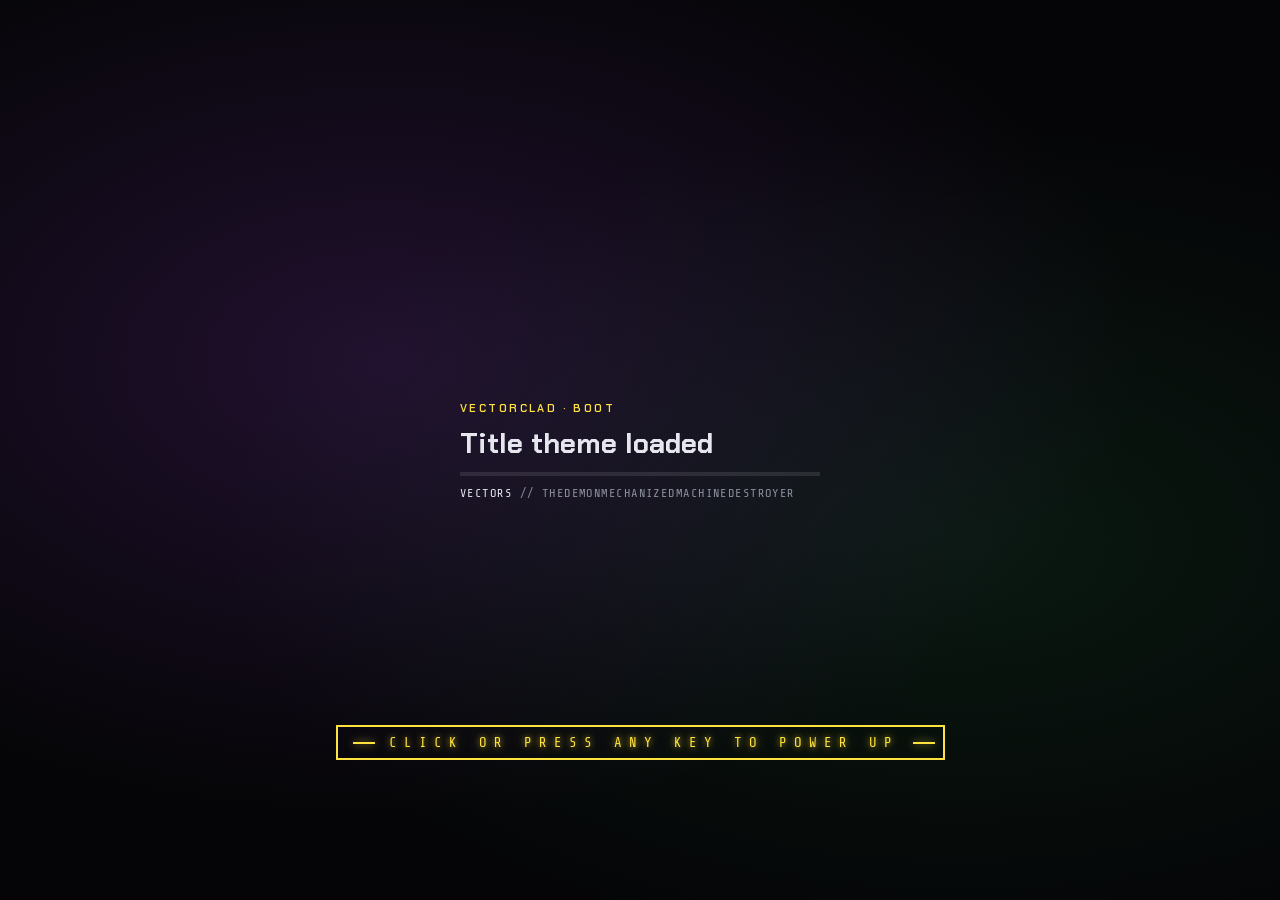
==== index.html @ 8a0bfacd "Slower, lower insertion that threads the streets between the towers The Kestrel H now starts ~250 m " ====
<!doctype html>
<html lang="en">
<head>
<meta charset="utf-8">
<meta name="viewport" content="width=device-width, initial-scale=1, maximum-scale=1, user-scalable=no, viewport-fit=cover">
<title>VECTORCLAD</title>
<meta name="claude:viewport-fit-sides" content="cover">
<meta name="description" content="VECTORCLAD tech demo: pilot a 40-foot mech through the towers of Port Meridian against swarms of wall-climbing spider-frames and street-hunting scorpion-frames, with beams, cannons and missile salvos. Built with three.js.">
<meta name="theme-color" content="#0d0f12">
<link rel="preconnect" href="https://fonts.googleapis.com">
<link rel="preconnect" href="https://fonts.gstatic.com" crossorigin>
<link rel="stylesheet" href="https://fonts.googleapis.com/css2?family=Chakra+Petch:wght@500;600;700&family=Noto+Sans+JP:wght@700&family=Share+Tech+Mono&display=swap">
<link rel="stylesheet" href="style.css">
<!-- Lets the title logo's three.js add-ons (bloom etc.) share the same three.js as js/three.js. Keep the versions in sync. -->
<script type="importmap">
{ "imports": {
  "three": "https://cdn.jsdelivr.net/npm/three@0.170.0/build/three.module.min.js",
  "three/addons/": "https://cdn.jsdelivr.net/npm/three@0.170.0/examples/jsm/"
} }
</script>
</head>
<body>
<canvas id="c"></canvas>

<section id="boot" aria-label="Loading">
  <div class="load-box">
    <div class="eyebrow">VECTORCLAD · BOOT</div>
    <div id="boot-title" class="load-title">Loading title theme</div>
    <div class="bar"><i id="boot-bar"></i></div>
    <div class="boot-song mono">Vectors <span>// THEDEMONMECHANIZEDMACHINEDESTROYER</span></div>
  </div>
  <button id="boot-start" type="button" hidden>
    <span class="title-prompt"><i aria-hidden="true"></i><span id="boot-prompt">Tap to power up</span><i aria-hidden="true"></i></span>
  </button>
</section>

<section id="title" aria-label="Title screen">
  <canvas id="title-canvas" aria-hidden="true"></canvas>
  <h1 class="title-word">VECTOR<span>CLAD</span></h1>
  <button id="title-start" type="button">
    <span class="title-prompt"><i aria-hidden="true"></i><span id="title-prompt">Tap to start</span><i aria-hidden="true"></i></span>
  </button>
  <p class="title-tag mono">
    <span class="title-bracket" aria-hidden="true"></span>
    <span>Field trial // Tech demo</span>
    <span class="title-dashes" aria-hidden="true"><i></i><i></i><i></i><i></i><i></i><i></i></span>
    <span class="title-kana" lang="ja">ベクタークラッド</span>
  </p>
</section>

<div id="rotate" role="alert" aria-labelledby="rotate-title">
  <div class="rotate-phone" aria-hidden="true"><i></i></div>
  <p id="rotate-title" class="rotate-title">Rotate your phone</p>
  <p class="rotate-sub mono">VECTORCLAD plays in landscape</p>
</div>

<div id="loading">
  <div class="load-box">
    <div class="eyebrow">VECTORCLAD · FIELD TRIAL</div>
    <div class="load-title">Booting FS-07A</div>
    <div class="bar"><i id="load-bar"></i></div>
    <div id="load-msg" class="mono">Loading armor textures…</div>
  </div>
</div>

<div id="dmg-vignette"></div>
<div id="hud" hidden>
  <div class="hud-top">
    <div class="unit">
      <span id="unit-code" class="unit-code">FS-07A</span>
      <span id="unit-name" class="unit-name">VANGUARD</span>
    </div>
    <div class="tally">
      <div class="score"><span class="label">KILLS</span><b id="score" class="mono">0</b></div>
      <div class="score wave"><span class="label">WAVE</span><b id="wave" class="mono">–</b><small id="hostiles" class="mono"></small></div>
    </div>
    <button id="btn-hangar" class="chip-btn" type="button">Hangar <kbd>Tab</kbd></button>
  </div>

  <div id="boss-bar" hidden><span class="label">BROODMOTHER</span><i><b></b></i></div>

  <div id="reticle">
    <div id="lock-zone"></div>
    <div class="cross"><i></i><i></i><i></i><i></i></div>
    <div id="hitmark"></div>
  </div>
  <div id="locks"></div>
  <div id="dmg-dirs"></div>
  <div id="hardlock" hidden><i class="hp"><b></b></i><span class="mono"></span></div>
  <div id="lock-arrow" hidden></div>

  <div class="hud-left">
    <div class="gauge armor">
      <div class="gauge-head"><span class="label">ARMOR</span><span id="ap-txt" class="mono">1000</span></div>
      <div class="gauge-bar"><i id="ap-bar"></i></div>
    </div>
    <div class="gauge boost">
      <div class="gauge-head"><span class="label">BOOST</span><span id="boost-txt" class="mono">100</span></div>
      <div class="gauge-bar"><i id="boost-bar"></i></div>
      <div id="overheat">OVERHEAT</div>
    </div>
    <div class="readouts mono">
      <div><span class="label">SPD</span><b id="spd">0</b><small>km/h</small></div>
      <div><span class="label">ALT</span><b id="alt">0</b><small>m</small></div>
      <div><span class="label">LOCK</span><b id="lockct">0</b><small id="mslct">/0 MSL</small></div>
    </div>
  </div>

  <div class="hud-right" id="weapons"></div>
  <div id="toast"></div>
  <div id="help-hint" class="mono">WASD move · Mouse aim · LMB/RMB fire · T lock on · F cannon · Q missile · E salvo · Space jump · Shift dash</div>
</div>

<div id="touch" hidden>
  <div id="move-zone"></div>
  <div id="look-zone"></div>
  <div id="stick"><div id="stick-knob"></div></div>
  <div class="tbtns">
    <button id="t-fire" class="tb big" type="button">FIRE<small>R hand</small></button>
    <button id="t-fireL" class="tb" type="button">L<small>hand</small></button>
    <button id="t-cannon" class="tb" type="button">CNN<small>shldr</small></button>
    <button id="t-msl" class="tb" type="button">MSL<small>single</small></button>
    <button id="t-salvo" class="tb alert" type="button">SALVO<small>all pods</small></button>
    <button id="t-jump" class="tb" type="button">JUMP<small>hold</small></button>
    <button id="t-dash" class="tb" type="button">DASH<small>hold</small></button>
    <button id="t-lock" class="tb lockbtn" type="button">LOCK<small>target</small></button>
  </div>
  <button id="t-menu" class="chip-btn t-menu" type="button">Hangar</button>
  <button id="t-reload" class="chip-btn t-reload" type="button">Reload</button>
</div>

<section id="intro" hidden>
  <div class="intro-card">
    <div class="stripe"></div>
    <div class="eyebrow">PORT MERIDIAN · FIELD TRIAL</div>
    <h1>VECTOR<span>CLAD</span></h1>
    <p class="lede">Pick a 40-foot frame, the FS-07A Vanguard or the HV-02 Obsidian heavy, and ride a Kestrel H lifter in from the harbor to a Financial District overrun by spider-frames: six-legged machines that crawl the towers, leap from roof to roof and come at you with plasma, lasers, webs, mortars and suicide pounces. Scorpion-frames dig up out of the streets to claw and sting, but none can climb more than 100 feet up a wall. Heavier frames bridge the gaps between roofs, and every tenth wave a black millipede hundreds of feet long drapes itself over the city blocks. Kestrels set Bastion tanks down in the streets to hunt them with you. There are always more.</p>
    <div class="controls">
      <div class="ctl-group">
        <h3>Move</h3>
        <p><kbd>W</kbd><kbd>A</kbd><kbd>S</kbd><kbd>D</kbd> walk</p>
        <p><kbd>Shift</kbd> boost dash</p>
        <p><kbd>Space</kbd> jump, hold to jet</p>
        <p><kbd>Mouse</kbd> aim · <kbd>Wheel</kbd> zoom</p>
      </div>
      <div class="ctl-group">
        <h3>Fire</h3>
        <p><kbd>LMB</kbd> right-hand weapon</p>
        <p><kbd>T</kbd> lock on / switch target</p>
        <p><kbd>RMB</kbd> left hand / raise shield</p>
        <p><kbd>F</kbd> shoulder cannons</p>
        <p><kbd>Q</kbd> single missile · <kbd>E</kbd> full salvo</p>
        <p><kbd>R</kbd> reload · <kbd>Tab</kbd> hangar</p>
      </div>
    </div>
    <p class="touch-note">On a touchscreen: left thumb moves, drag the right side to aim, and use the buttons to lock on, fire, jump and dash.</p>
    <div class="intro-actions">
      <button id="btn-launch" class="btn primary" type="button">Launch</button>
      <button id="btn-quick" class="btn" type="button">Quick deploy</button>
    </div>
  </div>
</section>

<section id="frames" hidden aria-labelledby="frames-title">
  <div class="frames-card">
    <div class="stripe"></div>
    <div class="eyebrow">HANGAR 2 · FRAME SELECT</div>
    <h2 id="frames-title">Choose your frame</h2>
    <div id="frame-list" class="frame-list"></div>
    <div class="intro-actions">
      <button id="btn-frame-next" class="btn primary" type="button">Loadout</button>
      <button id="btn-frame-back" class="btn" type="button">Back</button>
    </div>
  </div>
</section>

<div id="drop" hidden aria-live="polite">
  <div class="lb top"></div>
  <div class="lb bottom"></div>
  <div class="drop-cap">
    <div class="eyebrow">KESTREL H-07 · HEAVY LIFT</div>
    <div class="drop-title">Insertion · Port Meridian</div>
    <div class="drop-eta mono">RELEASE IN <b id="drop-eta">23.5</b></div>
  </div>
</div>

<section id="gameover" hidden>
  <div class="over-card">
    <div class="stripe"></div>
    <div class="eyebrow">SIGNAL LOST</div>
    <h2>Frame destroyed</h2>
    <div class="over-stats mono">
      <div><span class="label">WAVE</span><b id="over-wave">1</b></div>
      <div><span class="label">KILLS</span><b id="over-kills">0</b></div>
      <div><span class="label">TIME</span><b id="over-time">0:00</b></div>
    </div>
    <div class="intro-actions">
      <button id="btn-redeploy" class="btn primary" type="button">Redeploy</button>
      <button id="btn-over-hangar" class="btn" type="button">Hangar</button>
    </div>
  </div>
</section>

<aside id="hangar" hidden>
  <header class="hangar-head">
    <div class="stripe"></div>
    <div class="hh-row">
      <div>
        <div id="hangar-eyebrow" class="eyebrow">HANGAR 2 · BAY 07</div>
        <h2>Loadout</h2>
      </div>
      <div class="hh-actions">
        <button id="btn-hangar-back" class="btn" type="button" hidden>Frames</button>
        <button id="btn-close-hangar" class="btn primary" type="button">Launch</button>
      </div>
    </div>
  </header>
  <div class="hangar-body" id="hangar-body"></div>
</aside>

<!-- boot.js loads the title theme first, then js/title/title.js and js/main.js. -->
<script type="module" src="js/boot.js"></script>
</body>
</html>
---- style.css ----
/* Layout: full-bleed canvas with a HUD overlay; hangar is a side panel (bottom sheet on phones). */
:root {
  --ink: #0d0f12;
  --panel: rgba(13, 15, 18, 0.86);
  --panel-solid: #15181d;
  --line: rgba(236, 232, 223, 0.16);
  --fg: #ece8df;
  --dim: #9d998f;
  --signal: #f2b632;
  --alert: #e0392f;
  --hud: #7dffb6;
  --hud-dim: rgba(125, 255, 182, 0.45);
  --font-display: "Chakra Petch", "Bahnschrift", "Segoe UI", system-ui, sans-serif;
  --font-mono: "Share Tech Mono", ui-monospace, "SFMono-Regular", Menlo, monospace;
  color-scheme: dark;
}

* { box-sizing: border-box; }
[hidden] { display: none !important; }
html, body {
  margin: 0;
  height: 100%;
  overflow: hidden;
  background: var(--ink);
  color: var(--fg);
  font-family: var(--font-display);
  -webkit-user-select: none;
  user-select: none;
  -webkit-touch-callout: none;
  touch-action: none;
}
#c { position: fixed; inset: 0; width: 100%; height: 100%; display: block; outline: none; }
.mono { font-family: var(--font-mono); font-variant-numeric: tabular-nums; }
.label { font-size: 11px; letter-spacing: 0.14em; color: var(--dim); }
.eyebrow { font-size: 11px; letter-spacing: 0.22em; color: var(--signal); font-weight: 600; }
kbd {
  display: inline-block;
  min-width: 1.7em;
  padding: 1px 6px;
  margin-right: 3px;
  border: 1px solid var(--line);
  border-bottom-width: 2px;
  border-radius: 3px;
  font-family: var(--font-mono);
  font-size: 12px;
  color: var(--fg);
  background: rgba(255, 255, 255, 0.05);
  text-align: center;
}
button { font-family: inherit; cursor: pointer; }
button:focus-visible { outline: 2px solid var(--signal); outline-offset: 2px; }

.stripe {
  height: 8px;
  background: repeating-linear-gradient(135deg, var(--signal) 0 12px, #1b1c1f 12px 24px);
}

.btn {
  border: 1px solid var(--line);
  background: rgba(255, 255, 255, 0.06);
  color: var(--fg);
  padding: 10px 18px;
  font-size: 15px;
  font-weight: 600;
  letter-spacing: 0.06em;
  text-transform: uppercase;
  clip-path: polygon(10px 0, 100% 0, 100% calc(100% - 10px), calc(100% - 10px) 100%, 0 100%, 0 10px);
}
.btn:hover { background: rgba(255, 255, 255, 0.12); }
.btn.primary { background: var(--signal); color: #16130b; border-color: var(--signal); }
.btn.primary:hover { background: #ffc94d; }
.chip-btn {
  border: 1px solid var(--line);
  background: var(--panel);
  color: var(--fg);
  padding: 6px 10px;
  font-size: 12px;
  letter-spacing: 0.12em;
  text-transform: uppercase;
  display: inline-flex;
  gap: 8px;
  align-items: center;
}
.chip-btn kbd { font-size: 10px; }

/* ---------- loading ---------- */
#loading {
  position: fixed; inset: 0;
  display: grid; place-items: center;
  background: radial-gradient(ellipse at 50% 40%, #1b1f26, var(--ink));
  z-index: 50;
}
.load-box { width: min(360px, 80vw); display: grid; gap: 10px; }
.load-title { font-size: 28px; font-weight: 700; }
.bar { height: 4px; background: rgba(255, 255, 255, 0.1); }
.bar i { display: block; height: 100%; width: 0; background: var(--signal); transition: width 0.2s; }
#load-msg { font-size: 12px; color: var(--dim); }

/* ---------- HUD ---------- */
#hud { position: fixed; inset: 0; pointer-events: none; z-index: 10; }
.hud-top {
  position: absolute;
  top: max(12px, env(safe-area-inset-top, 0px));
  left: max(16px, env(safe-area-inset-left, 0px));
  right: max(16px, env(safe-area-inset-right, 0px));
  display: flex; align-items: center; justify-content: space-between; gap: 12px;
}
.unit { display: flex; align-items: baseline; gap: 8px; text-shadow: 0 1px 2px rgba(0, 0, 0, 0.6); }
.unit-code { font-weight: 700; font-size: 18px; color: var(--hud); letter-spacing: 0.06em; }
.unit-name { font-size: 13px; letter-spacing: 0.3em; color: var(--fg); }
.score { display: flex; align-items: baseline; gap: 10px; background: var(--panel); padding: 5px 12px; border-left: 3px solid var(--signal); }
.score b { font-size: 20px; color: var(--fg); }
.tally { display: flex; gap: 6px; }
.score.wave { border-left-color: var(--alert); }
.score small { font-size: 12px; color: var(--alert); letter-spacing: 0.06em; }
#btn-hangar { pointer-events: auto; }

#boss-bar {
  position: absolute; left: 50%; top: max(60px, calc(env(safe-area-inset-top, 0px) + 52px)); transform: translateX(-50%);
  width: min(420px, 70vw); display: grid; gap: 4px; justify-items: center;
}
#boss-bar .label { color: #ff4aa0; letter-spacing: 0.3em; text-shadow: 0 1px 3px rgba(0, 0, 0, 0.8); }
#boss-bar i { display: block; width: 100%; height: 6px; background: rgba(0, 0, 0, 0.55); border: 1px solid rgba(255, 74, 160, 0.5); }
#boss-bar b { display: block; height: 100%; width: 100%; background: #ff2a8a; transition: width 0.15s; }

#reticle { position: absolute; left: 50%; top: 50%; transform: translate(-50%, -50%); }
/* Diameter 2 x LockOn.radius (0.36 of half the screen height) in js/weapons.js */
#lock-zone {
  position: absolute; left: 50%; top: 50%;
  width: 36vh; height: 36vh;
  transform: translate(-50%, -50%);
  border-radius: 50%;
  border: 1px dashed var(--hud-dim);
  opacity: 0.35;
  transition: opacity 0.2s;
}
#lock-zone.active { opacity: 0.8; }
.cross { position: absolute; left: 0; top: 0; }
.cross i { position: absolute; background: var(--hud); box-shadow: 0 0 4px rgba(0, 0, 0, 0.6); }
.cross i:nth-child(1) { width: 12px; height: 2px; left: -20px; top: -1px; }
.cross i:nth-child(2) { width: 12px; height: 2px; left: 8px; top: -1px; }
.cross i:nth-child(3) { width: 2px; height: 10px; left: -1px; top: 8px; }
.cross i:nth-child(4) { width: 4px; height: 4px; left: -2px; top: -2px; border-radius: 50%; }
#hitmark {
  position: absolute; left: -14px; top: -14px; width: 28px; height: 28px;
  border: 2px solid #fff; transform: rotate(45deg) scale(0.6); opacity: 0;
  transition: opacity 0.15s, transform 0.15s;
}
#hitmark.on { opacity: 1; transform: rotate(45deg) scale(1); transition: none; }
#hitmark.kill { border-color: var(--alert); }

#locks { position: absolute; inset: 0; }
#hardlock {
  position: absolute; width: 64px; height: 64px; margin: -32px 0 0 -32px;
  border: 2px solid var(--hud);
  clip-path: polygon(0 0, 30% 0, 30% 3px, 70% 3px, 70% 0, 100% 0, 100% 100%, 70% 100%, 70% calc(100% - 3px), 30% calc(100% - 3px), 30% 100%, 0 100%);
  box-shadow: 0 0 8px rgba(125, 255, 182, 0.5);
}
#hardlock span {
  position: absolute; left: 0; top: 70px; white-space: nowrap;
  font-size: 11px; color: var(--hud); text-shadow: 0 1px 2px rgba(0, 0, 0, 0.8);
}
#hardlock .hp { position: absolute; left: 0; right: 0; top: -9px; height: 3px; background: rgba(0, 0, 0, 0.5); }
#hardlock .hp b { display: block; height: 100%; width: 100%; background: var(--hud); }
#lock-arrow {
  position: absolute; width: 0; height: 0;
  border-top: 12px solid transparent; border-bottom: 12px solid transparent; border-left: 22px solid var(--hud);
  filter: drop-shadow(0 0 4px rgba(0, 0, 0, 0.7));
}
.lock {
  position: absolute; width: 34px; height: 34px; margin: -17px 0 0 -17px;
  border: 2px solid var(--alert);
  transform: rotate(45deg);
  box-shadow: 0 0 6px rgba(224, 57, 47, 0.6);
}
.lock.new { animation: lockin 0.18s ease-out; }
.lock b {
  position: absolute; left: 36px; top: -14px; transform: rotate(-45deg);
  font: 11px var(--font-mono); color: var(--alert); white-space: nowrap;
}
@keyframes lockin { from { transform: rotate(45deg) scale(2.4); opacity: 0; } to { transform: rotate(45deg) scale(1); opacity: 1; } }

.hud-left {
  position: absolute;
  left: max(16px, env(safe-area-inset-left, 0px));
  bottom: max(16px, env(safe-area-inset-bottom, 0px));
  width: 230px;
  display: grid; gap: 10px;
}
.gauge { background: var(--panel); padding: 8px 10px; border-left: 3px solid var(--hud); }
.gauge-head { display: flex; justify-content: space-between; align-items: baseline; }
.gauge-bar { margin-top: 5px; height: 8px; background: rgba(255, 255, 255, 0.08); }
.gauge-bar i { display: block; height: 100%; width: 100%; background: var(--hud); }
.gauge.hot { border-left-color: var(--alert); }
.gauge.hot .gauge-bar i { background: var(--alert); }
#overheat { display: none; margin-top: 4px; font-size: 12px; letter-spacing: 0.2em; color: var(--alert); font-weight: 700; animation: blink 0.5s steps(2) infinite; }
.gauge.hot #overheat { display: block; }
.gauge.armor { border-left-color: var(--fg); }
.gauge.armor .gauge-bar i { background: var(--fg); transition: width 0.15s; }
.gauge.armor.low { border-left-color: var(--alert); }
.gauge.armor.low .gauge-bar i { background: var(--alert); }
.gauge.armor.low #ap-txt { color: var(--alert); animation: blink 0.6s steps(2) infinite; }
.gauge.armor.struck { background: rgba(224, 57, 47, 0.35); }

/* Damage: red edges, and arcs around the reticle pointing at the shooter */
#dmg-vignette {
  position: fixed; inset: 0; pointer-events: none; z-index: 9; opacity: 0;
  background: radial-gradient(ellipse at center, rgba(224, 57, 47, 0) 50%, rgba(224, 57, 47, 0.38) 82%, rgba(150, 10, 10, 0.75) 100%);
}
#dmg-dirs { position: absolute; left: 50%; top: 50%; }
.dmg-dir { position: absolute; left: 0; top: 0; width: 0; height: 0; }
.dmg-dir i {
  position: absolute; left: -150px; top: -150px; width: 300px; height: 300px; border-radius: 50%;
  border: 7px solid transparent; border-top-color: rgba(255, 60, 48, 0.95);
  filter: drop-shadow(0 0 6px rgba(255, 40, 30, 0.9));
}
.dmg-dir.blocked i { border-top-color: rgba(125, 255, 182, 0.9); filter: drop-shadow(0 0 6px rgba(125, 255, 182, 0.7)); }
@keyframes blink { 50% { opacity: 0.2; } }
.readouts { display: grid; grid-template-columns: repeat(3, 1fr); gap: 6px; }
.readouts > div { background: var(--panel); padding: 6px 8px; display: grid; }
.readouts b { font-size: 18px; color: var(--fg); font-weight: 400; }
.readouts small { font-size: 10px; color: var(--dim); }

.hud-right {
  position: absolute;
  right: max(16px, env(safe-area-inset-right, 0px));
  bottom: max(16px, env(safe-area-inset-bottom, 0px));
  width: 250px;
  display: grid; gap: 4px;
}
.wrow {
  background: var(--panel);
  padding: 5px 10px 6px;
  display: grid;
  grid-template-columns: 34px 1fr auto;
  gap: 2px 8px;
  align-items: baseline;
  border-left: 3px solid var(--line);
}
.wrow .slot { font: 11px var(--font-mono); color: var(--dim); }
.wrow .wname { font-size: 13px; font-weight: 600; letter-spacing: 0.06em; white-space: nowrap; overflow: hidden; text-overflow: ellipsis; }
.wrow .ammo { font: 15px var(--font-mono); color: var(--fg); }
.wrow .meter { grid-column: 2 / 4; height: 3px; background: rgba(255, 255, 255, 0.08); }
.wrow .meter i { display: block; height: 100%; background: var(--fg); }
.wrow.reloading { border-left-color: var(--signal); }
.wrow.reloading .meter i { background: var(--signal); }
.wrow.empty-slot { opacity: 0.4; }
.wrow.missile .meter i { background: var(--alert); }

#toast {
  /* Never higher than 12px under the boss bar, which matters on short landscape phones */
  position: absolute; left: 50%; top: max(22%, calc(env(safe-area-inset-top, 0px) + 96px)); transform: translateX(-50%);
  width: max-content; max-width: calc(100vw - 32px); text-align: center; padding-left: 0.3em;
  font-size: 22px; font-weight: 700; letter-spacing: 0.3em; color: var(--signal);
  text-shadow: 0 2px 6px rgba(0, 0, 0, 0.7);
  opacity: 0; transition: opacity 0.3s;
}
#toast.on { opacity: 1; transition: none; }
#help-hint {
  position: absolute; left: 50%; bottom: max(16px, env(safe-area-inset-bottom, 0px)); transform: translateX(-50%);
  font-size: 11px; color: var(--dim); background: var(--panel); padding: 4px 10px; white-space: nowrap;
  transition: opacity 1s;
}

/* ---------- game over ---------- */
#gameover {
  position: fixed; inset: 0; z-index: 30;
  display: grid; place-items: center;
  padding-inline: max(16px, env(safe-area-inset-left, 0px)) max(16px, env(safe-area-inset-right, 0px));
  background: radial-gradient(ellipse at center, rgba(70, 8, 6, 0.35), rgba(13, 15, 18, 0.88));
}
.over-card { width: min(460px, 100%); display: grid; gap: 14px; background: var(--panel); padding: 20px 22px 22px; }
.over-card .stripe { width: 120px; background: repeating-linear-gradient(135deg, var(--alert) 0 12px, #1b1c1f 12px 24px); }
.over-card .eyebrow { color: var(--alert); }
.over-card h2 { margin: 0; font-size: clamp(30px, 6vw, 44px); letter-spacing: 0.03em; }
.over-stats { display: grid; grid-template-columns: repeat(3, 1fr); gap: 6px; }
.over-stats > div { background: rgba(255, 255, 255, 0.05); padding: 8px 10px; display: grid; gap: 2px; }
.over-stats b { font-size: 26px; font-weight: 400; }

/* ---------- intro ---------- */
#intro {
  position: fixed; inset: 0; z-index: 30;
  display: grid; place-items: center;
  padding-inline: max(16px, env(safe-area-inset-left, 0px)) max(16px, env(safe-area-inset-right, 0px));
  background: linear-gradient(90deg, rgba(13, 15, 18, 0.92) 0%, rgba(13, 15, 18, 0.6) 55%, rgba(13, 15, 18, 0.1) 100%);
  overflow-y: auto;
  /* As a scroller it escapes the page's touch-action: none. iOS ignores user-scalable=no, and a pinch
     here would leave the game zoomed with nothing left that can pinch back out. */
  touch-action: pan-y;
}
.intro-card { width: min(640px, 100%); justify-self: start; margin-left: max(0px, 6vw); display: grid; gap: 16px; padding-block: 24px; }
.intro-card .stripe { width: 120px; }
.intro-card h1 { margin: 0; font-size: clamp(38px, 7vw, 72px); line-height: 0.95; letter-spacing: 0.04em; text-wrap: balance; }
.intro-card h1 span { color: var(--signal); }
.lede { margin: 0; font-size: 16px; line-height: 1.5; color: #d6d2c8; max-width: 52ch; }
.controls { display: grid; grid-template-columns: repeat(2, minmax(0, 1fr)); gap: 16px; }
.ctl-group { background: var(--panel); padding: 12px 14px; border-top: 2px solid var(--hud); }
.ctl-group h3 { margin: 0 0 8px; font-size: 12px; letter-spacing: 0.2em; color: var(--hud); }
.ctl-group p { margin: 6px 0; font-size: 14px; color: #d6d2c8; }
.touch-note { margin: 0; font-size: 13px; color: var(--dim); }
.intro-actions { display: flex; gap: 12px; flex-wrap: wrap; }

/* ---------- frame select: cards on the left, the frame itself in the showroom on the right ---------- */
#frames {
  position: fixed; inset: 0; z-index: 30;
  display: grid; align-items: center;
  padding-inline: max(16px, env(safe-area-inset-left, 0px)) max(16px, env(safe-area-inset-right, 0px));
  background: linear-gradient(90deg, rgba(13, 15, 18, 0.9) 0%, rgba(13, 15, 18, 0.5) 48%, rgba(13, 15, 18, 0) 72%);
  overflow-y: auto;
  touch-action: pan-y;
}
.frames-card { width: min(540px, 100%); margin-left: max(0px, 5vw); display: grid; gap: 14px; padding-block: 20px; }
.frames-card .stripe { width: 120px; }
.frames-card h2 { margin: 0; font-size: clamp(28px, 4.4vw, 44px); letter-spacing: 0.03em; }
.frame-list { display: grid; gap: 10px; }
.frame-card {
  display: grid; gap: 7px; text-align: left; color: var(--fg); font: inherit;
  background: var(--panel); border: 1px solid var(--line); border-left: 3px solid var(--line);
  padding: 12px 14px;
}
.frame-card:hover { background: rgba(30, 33, 38, 0.92); }
.frame-card[aria-pressed="true"] { border-color: rgba(242, 182, 50, 0.55); border-left-color: var(--signal); }
.fc-head { display: flex; align-items: baseline; gap: 10px; }
.fc-code { font-size: 15px; color: var(--hud); }
.frame-card[aria-pressed="true"] .fc-code { color: var(--signal); }
.fc-name { font-size: 22px; font-weight: 700; letter-spacing: 0.08em; text-transform: uppercase; }
.fc-role { font-size: 11px; letter-spacing: 0.2em; color: var(--dim); text-transform: uppercase; }
.fc-stats { display: grid; grid-template-columns: repeat(2, minmax(0, 1fr)); gap: 5px 18px; }
.fc-stat { display: grid; grid-template-columns: 44px 1fr 66px; align-items: center; gap: 8px; }
.fc-stat i { display: block; height: 5px; background: rgba(255, 255, 255, 0.08); }
.fc-stat b { display: block; height: 100%; background: var(--hud); }
.frame-card[aria-pressed="true"] .fc-stat b { background: var(--signal); }
.fc-stat .mono { font-size: 12px; text-align: right; }
.fc-blurb { font-size: 13px; line-height: 1.45; color: #cfcbc1; }

/* ---------- insertion: letterbox and caption while the Kestrel H flies the frame in ---------- */
#drop { position: fixed; inset: 0; z-index: 25; pointer-events: none; }
#drop .lb { position: absolute; left: 0; right: 0; height: 9vh; background: #000; animation: lb-in 0.6s ease-out both; }
#drop .lb.top { top: 0; transform-origin: top; }
#drop .lb.bottom { bottom: 0; transform-origin: bottom; }
.drop-cap {
  position: absolute; left: max(24px, env(safe-area-inset-left, 0px)); bottom: calc(9vh + 18px);
  display: grid; gap: 4px; text-shadow: 0 1px 3px rgba(0, 0, 0, 0.85);
  animation: cap-in 0.8s 0.3s ease-out both;
}
.drop-title { font-size: clamp(22px, 3.4vw, 34px); font-weight: 700; letter-spacing: 0.06em; text-transform: uppercase; }
.drop-eta { font-size: 13px; letter-spacing: 0.16em; color: var(--hud); }
.drop-eta b { font-weight: 400; color: var(--fg); }
@keyframes lb-in { from { transform: scaleY(0); } }
@keyframes cap-in { from { opacity: 0; transform: translateX(-12px); } }

/* ---------- hangar ---------- */
#hangar {
  position: fixed; top: 0; right: 0; bottom: 0; z-index: 40;
  width: min(440px, 100%);
  background: var(--panel-solid);
  border-left: 1px solid var(--line);
  display: flex; flex-direction: column;
  padding-top: env(safe-area-inset-top, 0px);
  padding-right: env(safe-area-inset-right, 0px);
}
.hangar-head { flex: none; }
.hh-row { display: flex; justify-content: space-between; align-items: center; padding: 12px 16px; gap: 12px; border-bottom: 1px solid var(--line); }
.hh-row h2 { margin: 2px 0 0; font-size: 26px; }
.hh-actions { display: flex; gap: 8px; }
.hangar-body {
  flex: 1; overflow-y: auto; overscroll-behavior: contain;
  padding: 12px 16px calc(24px + env(safe-area-inset-bottom, 0px));
  display: grid; gap: 14px; align-content: start;
  touch-action: pan-y;
  -webkit-user-select: none; user-select: none;
}
.hsec { display: grid; gap: 8px; }
.hsec-title { display: flex; justify-content: space-between; align-items: baseline; }
.hsec-title h3 { margin: 0; font-size: 13px; letter-spacing: 0.16em; text-transform: uppercase; }
.hsec-title .hint { font: 11px var(--font-mono); color: var(--dim); }
.chips { display: flex; flex-wrap: wrap; gap: 6px; }
.chip {
  border: 1px solid var(--line);
  background: rgba(255, 255, 255, 0.04);
  color: var(--fg);
  padding: 6px 9px;
  font-size: 12px;
  font-weight: 600;
  letter-spacing: 0.04em;
}
.chip:hover { background: rgba(255, 255, 255, 0.1); }
.chip[aria-pressed="true"] { background: var(--signal); color: #16130b; border-color: var(--signal); }
.swatches { display: flex; flex-wrap: wrap; gap: 6px; }
.swatch {
  width: 28px; height: 28px; padding: 0;
  border: 2px solid transparent;
  outline: 1px solid var(--line);
  position: relative;
}
.swatch i { position: absolute; right: 2px; bottom: 2px; width: 8px; height: 8px; }
.swatch[aria-pressed="true"] { border-color: var(--signal); outline-color: var(--signal); }
.slot-card { background: rgba(255, 255, 255, 0.03); border-left: 3px solid var(--line); padding: 10px 12px; display: grid; gap: 8px; }
.slot-card.filled { border-left-color: var(--hud); }
.slot-desc { font-size: 12px; color: var(--dim); min-height: 1.2em; }
.settings-row { display: flex; justify-content: space-between; align-items: center; gap: 10px; font-size: 14px; }
.settings-row input[type="range"] { width: 160px; accent-color: var(--signal); }
.settings-row .chips { flex-wrap: nowrap; justify-content: flex-end; gap: 4px; }
.settings-row .chip { padding: 5px 8px; }
.toggle { border: 1px solid var(--line); background: rgba(255, 255, 255, 0.04); color: var(--fg); padding: 5px 12px; font-size: 12px; min-width: 62px; }
.toggle[aria-pressed="true"] { background: var(--hud); color: #0c1a12; border-color: var(--hud); }

/* ---------- touch ---------- */
#touch { position: fixed; inset: 0; z-index: 20; }
#move-zone { position: absolute; left: 0; top: 0; bottom: 0; width: 42%; }
#look-zone { position: absolute; right: 0; top: 0; bottom: 0; width: 58%; }
#stick {
  position: absolute; width: 120px; height: 120px; margin: -60px 0 0 -60px;
  border-radius: 50%; border: 2px solid rgba(236, 232, 223, 0.35);
  background: rgba(13, 15, 18, 0.25);
  opacity: 0; pointer-events: none; transition: opacity 0.15s;
}
#stick.on { opacity: 1; }
#stick-knob {
  position: absolute; left: 50%; top: 50%; width: 52px; height: 52px;
  transform: translate(-50%, -50%); border-radius: 50%; background: rgba(236, 232, 223, 0.55);
}
.tbtns {
  position: absolute;
  right: max(14px, env(safe-area-inset-right, 0px));
  bottom: max(14px, env(safe-area-inset-bottom, 0px));
  display: grid;
  grid-template-columns: repeat(3, 64px);
  grid-template-areas: "lock msl salvo" "cnn fl jump" "dash fire fire";
  gap: 8px;
}
.tb {
  width: 64px; height: 64px; border-radius: 50%;
  border: 2px solid rgba(236, 232, 223, 0.4);
  background: rgba(13, 15, 18, 0.55);
  color: var(--fg); font-weight: 700; font-size: 13px; letter-spacing: 0.04em;
  display: grid; place-content: center; line-height: 1.05;
  touch-action: none;
}
.tb small { font-size: 9px; font-weight: 500; color: var(--dim); }
.tb.held { background: rgba(242, 182, 50, 0.85); color: #16130b; }
.tb.held small { color: #16130b; }
.tb.big { grid-area: fire; width: 136px; border-radius: 40px; }
.tb.alert { border-color: rgba(224, 57, 47, 0.8); }
.tb.small { height: 44px; width: 44px; justify-self: center; align-self: center; font-size: 11px; }
#t-lock { grid-area: lock; }
.tb.lockbtn { border-color: rgba(125, 255, 182, 0.7); }
.t-reload { position: absolute; top: max(92px, calc(env(safe-area-inset-top, 0px) + 84px)); right: max(16px, env(safe-area-inset-right, 0px)); }
#t-msl { grid-area: msl; }
#t-salvo { grid-area: salvo; }
#t-cannon { grid-area: cnn; }
#t-fireL { grid-area: fl; }
#t-jump { grid-area: jump; }
#t-dash { grid-area: dash; }
.t-menu { position: absolute; top: max(52px, calc(env(safe-area-inset-top, 0px) + 44px)); right: max(16px, env(safe-area-inset-right, 0px)); }

/* --hud-side: how far the weapon list reaches in from the left edge. Centered HUD text stays inside it. */
body.touch { --hud-side: calc(max(16px, env(safe-area-inset-left, 0px)) + 176px + 12px); }
body.touch #help-hint, body.touch #btn-hangar, body.touch .controls { display: none; }
body.touch #toast { max-width: calc(100vw - 2 * var(--hud-side)); font-size: 16px; letter-spacing: 0.2em; padding-left: 0.2em; }
body.touch #boss-bar { width: min(420px, calc(100vw - 2 * var(--hud-side))); }
body:not(.touch) .touch-note { display: none; }
body.touch .hud-right {
  bottom: auto; right: auto;
  top: max(44px, calc(env(safe-area-inset-top, 0px) + 40px));
  left: max(16px, env(safe-area-inset-left, 0px));
  width: 176px; gap: 2px;
}
body.touch .wrow { padding: 2px 8px 3px; grid-template-columns: 30px 1fr auto; }
body.touch .wrow .wname { font-size: 10px; }
body.touch .wrow .ammo { font-size: 12px; }
body.touch .wrow .slot { font-size: 9px; }
body.touch .wrow .meter { height: 2px; }
body.touch .hud-left { width: 190px; }
body.touch .score { padding: 3px 10px; }

@media (max-width: 720px) {
  .controls { grid-template-columns: 1fr; }
  .intro-card { margin-left: 0; }
  #intro { background: rgba(13, 15, 18, 0.82); }
  .frames-card { margin-left: 0; }
  #frames { background: rgba(13, 15, 18, 0.7); }
  .fc-stats { grid-template-columns: 1fr; }
  .hud-left { width: 180px; }
  .readouts b { font-size: 15px; }
  .unit-name { display: none; }
  .score b { font-size: 16px; }
  .score small { display: none; }
}
/* Bottom-sheet hangar on narrow upright screens; landscape phones keep the side panel. Matches hangarSheet in js/main.js. */
@media (max-width: 720px) and (orientation: portrait) {
  #hangar { top: auto; height: 62%; width: 100%; border-left: 0; border-top: 1px solid var(--line); }
}
@media (max-height: 500px) {
  .tbtns { grid-template-columns: repeat(3, 54px); gap: 6px; }
  .tb { width: 54px; height: 54px; font-size: 11px; }
  .tb.big { width: 114px; }
  .hud-left .readouts { display: none; }
  .intro-card { gap: 10px; padding-block: 16px; }
  .intro-card h1 { font-size: 40px; }
  .lede { font-size: 14px; }
  .hh-row { padding: 8px 16px; }
  .hh-row h2 { font-size: 20px; }
  /* Landscape phones: the two cards side by side, without their blurbs */
  .frames-card { gap: 8px; padding-block: 10px; width: min(620px, 100%); }
  .frames-card h2 { font-size: 24px; }
  .frame-list { grid-template-columns: repeat(2, minmax(0, 1fr)); gap: 8px; }
  .frame-card { padding: 8px 10px; gap: 5px; }
  .fc-name { font-size: 17px; }
  .fc-stats { grid-template-columns: 1fr; gap: 3px; }
  .fc-blurb { display: none; }
  .drop-cap { bottom: calc(9vh + 8px); }
}
@media (prefers-reduced-motion: reduce) {
  #overheat, .lock.new, .gauge.armor.low #ap-txt { animation: none; }
}

/* ---------------------------------------------------------------------------
   Boot screen (loads the title theme), title screen and the rotate-to-landscape overlay.
   Colors are the VECTORCLAD brand neon palette (vectorclad-brand kit, tokens/palette.json).
--------------------------------------------------------------------------- */
#title, #boot {
  --vc-void: #050507;
  --vc-ink: #e6e7ee;
  --vc-dim: #8b8e9d;
  --vc-rule: #3b3d4a;
  --vc-purple: #b44dff;
  --vc-green: #3dff7a;
  --vc-yellow: #ffe23d;
  position: fixed; inset: 0; z-index: 60;
  color: var(--vc-ink);
  background:
    radial-gradient(ellipse at 30% 40%, rgba(180, 77, 255, 0.16), transparent 60%),
    radial-gradient(ellipse at 75% 60%, rgba(61, 255, 122, 0.08), transparent 55%),
    var(--vc-void);
  transition: opacity 0.9s ease, filter 0.9s ease;
}

/* Boot screen: sits over the title until the title theme has downloaded (js/boot.js). */
#boot { z-index: 70; display: grid; place-items: center; transition-duration: 0.4s; }
#boot.is-leaving { opacity: 0; pointer-events: none; }
#boot .eyebrow { color: var(--vc-yellow); }
#boot .bar i { background: var(--vc-purple); box-shadow: 0 0 10px rgba(180, 77, 255, 0.7); }
.boot-song { font-size: 12px; letter-spacing: 0.12em; text-transform: uppercase; color: var(--vc-ink); }
.boot-song span { color: var(--vc-dim); }
#title-canvas {
  position: absolute; inset: 0; width: 100%; height: 100%; display: block;
  opacity: 0; transition: opacity 0.8s ease;
}
#title.is-live #title-canvas { opacity: 1; }

/* Text logo: shows until the 3D logo is running (or for good if WebGL is unavailable). */
.title-word {
  position: absolute; left: 50%; top: 43%; margin: 0;
  transform: translate(-50%, -50%) skewX(-7deg);
  font: 700 clamp(40px, 9vw, 120px) / 1 var(--font-display);
  letter-spacing: 0.06em; white-space: nowrap;
  color: #d9dce6; text-shadow: 0 0 18px rgba(180, 77, 255, 0.55);
  transition: opacity 0.6s ease;
}
.title-word span { color: var(--vc-green); text-shadow: 0 0 18px rgba(61, 255, 122, 0.5); }
#title.is-live .title-word { opacity: 0; }

/* The whole screen is the start button. */
#title-start, #boot-start {
  position: absolute; inset: 0; width: 100%; margin: 0; border: 0; background: transparent; color: inherit;
  display: flex; align-items: flex-end; justify-content: center;
  padding-left: max(16px, env(safe-area-inset-left, 0px));
  padding-right: max(16px, env(safe-area-inset-right, 0px));
  padding-block: 0 calc(clamp(64px, 17vh, 150px) + env(safe-area-inset-bottom, 0px));
  -webkit-tap-highlight-color: transparent;
}
#title-start:focus-visible, #boot-start:focus-visible { outline: none; }
#title-start:focus-visible .title-prompt, #boot-start:focus-visible .title-prompt { outline: 2px solid var(--vc-yellow); outline-offset: 8px; }
.title-prompt {
  display: inline-flex; align-items: center; gap: 14px;
  font: 14px var(--font-mono); letter-spacing: 0.5em; text-transform: uppercase;
  padding-left: 0.5em;
  color: var(--vc-yellow);
  text-shadow: 0 0 6px rgba(255, 226, 61, 0.8), 0 0 18px rgba(255, 226, 61, 0.45);
  animation: title-blink 1.6s steps(1, end) infinite;
}
.title-prompt i { display: block; width: 22px; height: 2px; background: currentColor; box-shadow: 0 0 8px rgba(255, 226, 61, 0.7); }
@keyframes title-blink { 0%, 60% { opacity: 1; } 61%, 100% { opacity: 0.2; } }

#title.is-leaving { opacity: 0; filter: brightness(1.8) blur(2px); pointer-events: none; }
#title.is-leaving .title-prompt { animation: title-blink-fast 0.12s steps(1, end) infinite; }
@keyframes title-blink-fast { 50% { opacity: 0.15; } }

.title-tag {
  position: absolute; left: 0; right: 0; bottom: 0; margin: 0;
  padding-left: max(16px, env(safe-area-inset-left, 0px));
  padding-right: max(16px, env(safe-area-inset-right, 0px));
  padding-block: 0 calc(22px + env(safe-area-inset-bottom, 0px));
  display: flex; flex-wrap: wrap; align-items: center; justify-content: center; gap: 8px 16px;
  font-size: 12px; letter-spacing: 0.26em; text-transform: uppercase; color: var(--vc-ink);
  pointer-events: none;
}
.title-bracket { width: 11px; height: 11px; flex: none; border: 1.5px solid var(--vc-ink); display: grid; place-items: center; }
.title-bracket::after { content: ""; width: 3px; height: 3px; background: var(--vc-green); }
.title-dashes { display: flex; gap: 4px; }
.title-dashes i { display: block; width: 12px; height: 4px; background: var(--vc-yellow); transform: skewX(-32deg); }
.title-dashes i:nth-child(n+5) { background: var(--vc-purple); }
.title-kana {
  font-family: "Noto Sans JP", "Hiragino Sans", "Yu Gothic", sans-serif; font-weight: 700;
  letter-spacing: 0.18em; padding: 3px 9px; border: 1.5px solid var(--vc-rule); color: var(--vc-green);
}

@media (max-height: 500px) {
  #title-start, #boot-start { padding-block: 0 calc(52px + env(safe-area-inset-bottom, 0px)); }
  .title-prompt { font-size: 12px; }
  .title-tag { font-size: 10px; padding-block: 0 calc(12px + env(safe-area-inset-bottom, 0px)); }
}

/* Rotate overlay: phones held upright. Matches portraitPhone in js/title/title.js (main.js pauses on it too). */
#rotate { display: none; }
@media (pointer: coarse) and (orientation: portrait) and (max-width: 600px) {
  #rotate {
    position: fixed; inset: 0; z-index: 100;
    display: grid; place-content: center; justify-items: center; gap: 10px; text-align: center;
    padding-left: max(16px, env(safe-area-inset-left, 0px));
    padding-right: max(16px, env(safe-area-inset-right, 0px));
    background:
      radial-gradient(ellipse at 50% 40%, rgba(180, 77, 255, 0.2), transparent 60%),
      rgba(5, 5, 7, 0.96);
    color: #e6e7ee;
  }
}
.rotate-phone {
  position: relative; width: 46px; height: 80px; margin-bottom: 18px;
  border: 3px solid #e6e7ee;
  box-shadow: 0 0 18px rgba(180, 77, 255, 0.55), inset 0 0 12px rgba(180, 77, 255, 0.25);
  animation: rotate-phone 2.4s ease-in-out infinite;
}
.rotate-phone i { position: absolute; left: 50%; bottom: 6px; width: 12px; height: 3px; margin-left: -6px; background: #b44dff; }
@keyframes rotate-phone {
  0%, 20% { transform: rotate(0deg); }
  50%, 80% { transform: rotate(-90deg); }
  100% { transform: rotate(0deg); }
}
.rotate-title {
  margin: 0; font: 700 22px var(--font-display); letter-spacing: 0.14em; text-transform: uppercase;
  color: #ffe23d; text-shadow: 0 0 12px rgba(255, 226, 61, 0.5);
}
.rotate-sub { margin: 0; font-size: 12px; letter-spacing: 0.22em; text-transform: uppercase; color: #8b8e9d; }

@media (prefers-reduced-motion: reduce) {
  #title, #boot, #title-canvas, .title-word { transition-duration: 0.15s; }
  .title-prompt, #title.is-leaving .title-prompt, .rotate-phone { animation: none; }
}
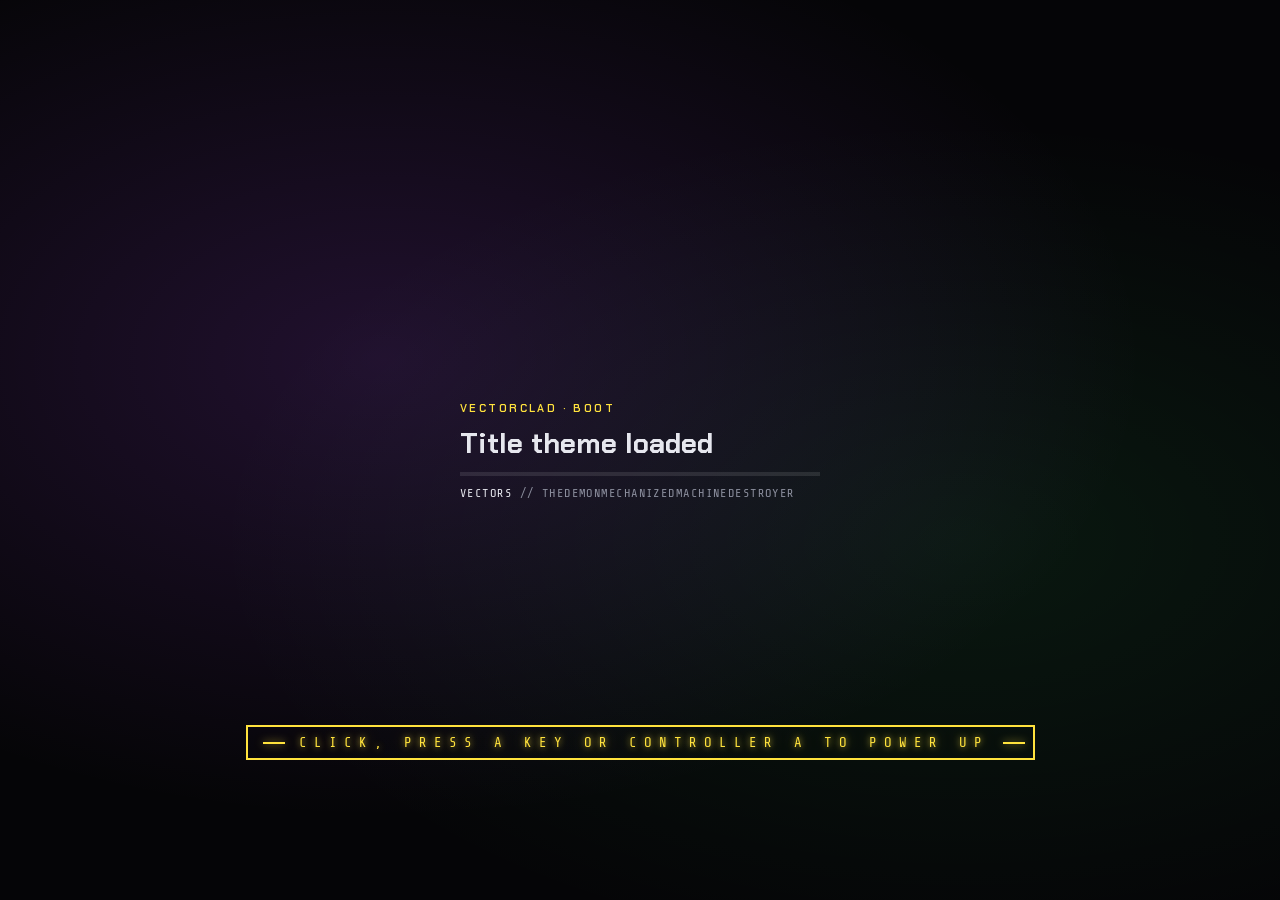
==== commit 437bef88: "feat: add Xbox controls and Vision Pro WebXR support" ====
--- a/index.html
+++ b/index.html
@@ -72,9 +72,12 @@
     </div>
     <div class="tally">
       <div class="score"><span class="label">KILLS</span><b id="score" class="mono">0</b></div>
-      <div class="score wave"><span class="label">WAVE</span><b id="wave" class="mono">–</b><small id="hostiles" class="mono"></small></div>
-    </div>
-    <button id="btn-hangar" class="chip-btn" type="button">Hangar <kbd>Tab</kbd></button>
+      <div class="score wave"><span class="label">HOSTILES</span><b id="hostiles" class="mono">0</b></div>
+    </div>
+    <div class="hud-btns">
+      <button id="btn-summon" class="chip-btn" type="button">Summon <kbd>`</kbd></button>
+      <button id="btn-hangar" class="chip-btn" type="button">Hangar <kbd>Tab</kbd></button>
+    </div>
   </div>
 
   <div id="boss-bar" hidden><span class="label">BROODMOTHER</span><i><b></b></i></div>
@@ -108,7 +111,7 @@
 
   <div class="hud-right" id="weapons"></div>
   <div id="toast"></div>
-  <div id="help-hint" class="mono">WASD move · Mouse aim · LMB/RMB fire · T lock on · F cannon · Q missile · E salvo · Space jump · Shift dash</div>
+  <div id="help-hint" class="mono">WASD move · Mouse aim · LMB/RMB fire · T lock on · F cannon · Q missile · E salvo · Space jump · Shift dash · ` summon</div>
 </div>
 
 <div id="touch" hidden>
@@ -127,14 +130,16 @@
   </div>
   <button id="t-menu" class="chip-btn t-menu" type="button">Hangar</button>
   <button id="t-reload" class="chip-btn t-reload" type="button">Reload</button>
-</div>
-
-<section id="intro" hidden>
+  <button id="t-summon" class="chip-btn t-summon" type="button">Summon</button>
+</div>
+
+<section id="intro" hidden data-xr-summary="Look + pinch to select · Xbox A selects · Menu shows / hides · Xbox map has all controls">
   <div class="intro-card">
     <div class="stripe"></div>
     <div class="eyebrow">PORT MERIDIAN · FIELD TRIAL</div>
     <h1>VECTOR<span>CLAD</span></h1>
-    <p class="lede">Pick a 40-foot frame, the FS-07A Vanguard or the HV-02 Obsidian heavy, and ride a Kestrel H lifter in from the harbor to a Financial District overrun by spider-frames: six-legged machines that crawl the towers, leap from roof to roof and come at you with plasma, lasers, webs, mortars and suicide pounces. Scorpion-frames dig up out of the streets to claw and sting, but none can climb more than 100 feet up a wall. Heavier frames bridge the gaps between roofs, and every tenth wave a black millipede hundreds of feet long drapes itself over the city blocks. Kestrels set Bastion tanks down in the streets to hunt them with you. There are always more.</p>
+    <p class="lede window-only">Pick a 40-foot frame, the FS-07A Vanguard or the HV-02 Obsidian heavy, and ride a Kestrel H lifter in from the harbor to a Financial District overrun by spider-frames: six-legged machines that crawl the towers, leap from roof to roof and come at you with plasma, lasers, webs, mortars and suicide pounces. Scorpion-frames dig up out of the streets to claw and sting, but none can climb more than 100 feet up a wall. Heavier frames bridge the gaps between roofs, and a black millipede hundreds of feet long can crawl out of a portal and drape itself over the city blocks. Kestrels set Bastion tanks down in the streets to hunt them with you. This is a tech demo: nothing attacks until you summon it, so press <kbd>`</kbd> in the fight to call in any monster, from a single spider to two hundred riftlings, through portals in the sky.</p>
+    <p class="lede xr-only">Pilot a 40-foot mech through Port Meridian. Nothing attacks until you summon it. Look to aim, pinch buttons to act, and use the Xbox controller map for the full controller layout.</p>
     <div class="controls">
       <div class="ctl-group">
         <h3>Move</h3>
@@ -151,12 +156,19 @@
         <p><kbd>F</kbd> shoulder cannons</p>
         <p><kbd>Q</kbd> single missile · <kbd>E</kbd> full salvo</p>
         <p><kbd>R</kbd> reload · <kbd>Tab</kbd> hangar</p>
+        <p><kbd>`</kbd> summon monsters</p>
       </div>
     </div>
     <p class="touch-note">On a touchscreen: left thumb moves, drag the right side to aim, and use the buttons to lock on, fire, jump and dash.</p>
+    <p class="platform-note window-only"><b>Xbox controller</b> · Left stick move · Right stick aim · RT/LT hand weapons · RB cannons · Release LB for a missile · A jump · B dash · X reload · Y salvo · Right stick click lock · Menu hangar · View summon.</p>
+    <p class="platform-note xr-only">Look to aim. Pinch the world to fire, or use RT/LT. Xbox right stick turns in 30° steps. Pinch <b>Show menu</b> or press <b>Menu ≡</b> to toggle the panel. Choose <b>Xbox controller map</b> for every binding.</p>
+    <p class="platform-note">In menus: D-pad / left stick navigate · A select · B back · Left/right adjust sliders. In VR: look and pinch, or use your controller.</p>
+    <p id="platform-status" class="platform-note" role="status">Checking immersive headset support…</p>
     <div class="intro-actions">
       <button id="btn-launch" class="btn primary" type="button">Launch</button>
       <button id="btn-quick" class="btn" type="button">Quick deploy</button>
+      <button class="btn" type="button" data-enter-xr hidden>Enter VR · Vision Pro</button>
+      <button class="btn" type="button" data-xr-map hidden>Xbox controller map</button>
     </div>
   </div>
 </section>
@@ -165,7 +177,7 @@
   <div class="frames-card">
     <div class="stripe"></div>
     <div class="eyebrow">HANGAR 2 · FRAME SELECT</div>
-    <h2 id="frames-title">Choose your frame</h2>
+    <h2 id="frames-title">Choose your vehicle :</h2>
     <div id="frame-list" class="frame-list"></div>
     <div class="intro-actions">
       <button id="btn-frame-next" class="btn primary" type="button">Loadout</button>
@@ -181,6 +193,7 @@
     <div class="eyebrow">KESTREL H-07 · HEAVY LIFT</div>
     <div class="drop-title">Insertion · Port Meridian</div>
     <div class="drop-eta mono">RELEASE IN <b id="drop-eta">23.5</b></div>
+    <div class="drop-hint mono" id="drop-hint">SPACE · RELEASE NOW</div>
   </div>
 </div>
 
@@ -190,7 +203,7 @@
     <div class="eyebrow">SIGNAL LOST</div>
     <h2>Frame destroyed</h2>
     <div class="over-stats mono">
-      <div><span class="label">WAVE</span><b id="over-wave">1</b></div>
+      <div><span class="label">SUMMONED</span><b id="over-summoned">0</b></div>
       <div><span class="label">KILLS</span><b id="over-kills">0</b></div>
       <div><span class="label">TIME</span><b id="over-time">0:00</b></div>
     </div>
@@ -200,6 +213,37 @@
     </div>
   </div>
 </section>
+
+<section id="brief" hidden role="dialog" aria-modal="true" aria-labelledby="brief-title" data-xr-summary="No enemies until you summon · Xbox View or the Summon button calls monsters into the city">
+  <div class="brief-card">
+    <div class="stripe"></div>
+    <div class="eyebrow">TECH DEMO · BEFORE YOU DROP</div>
+    <h2 id="brief-title">You call the monsters</h2>
+    <p class="brief-text window-only">VECTORCLAD is still a tech demo, so nothing will attack on its own. Press <kbd>`</kbd> (the key left of <kbd>1</kbd>) at any time to open the summon menu: pick a monster, set how many, and hit Summon. Each one drops out of its own portal about 800 ft ahead of where you're looking.</p>
+    <p class="brief-text xr-only">Nothing attacks until you summon it. Choose <b>Summon</b> on the spatial panel or press Xbox <b>View ▧</b>, choose a monster and a count, then summon. Use <b>Menu ≡</b> or <b>Hide menu</b> to clear the view.</p>
+    <p class="brief-text touch-note">On a touchscreen, tap <b>Summon</b> at the top right.</p>
+    <p class="brief-text platform-note">With an Xbox controller, press <b>View</b> to summon. In VR, choose <b>Summon</b> on the spatial panel.</p>
+    <div class="intro-actions">
+      <button id="btn-brief-ok" class="btn primary" type="button">Okay</button>
+    </div>
+  </div>
+</section>
+
+<aside id="summon" hidden aria-labelledby="summon-title">
+  <header class="summon-head">
+    <div class="stripe"></div>
+    <div class="hh-row">
+      <div>
+        <div class="eyebrow">TECH DEMO · DEBUG MENU</div>
+        <h2 id="summon-title">Summon</h2>
+      </div>
+      <button id="btn-summon-close" class="btn" type="button">Close <kbd>`</kbd></button>
+    </div>
+    <p class="summon-note">Each monster drops through a portal of its own about 800 ft ahead of where you're looking. A kind can be summoned again a minute after it was last called.</p>
+    <p class="summon-note queue-note">You're in the loadout: what you summon here is queued and comes through as soon as the fight starts. Press Queued again to take it back.</p>
+  </header>
+  <div id="summon-list" class="summon-body"></div>
+</aside>
 
 <aside id="hangar" hidden>
   <header class="hangar-head">
@@ -210,8 +254,11 @@
         <h2>Loadout</h2>
       </div>
       <div class="hh-actions">
+        <button id="btn-hangar-debug" class="btn debug-btn" type="button">Debug</button>
         <button id="btn-hangar-back" class="btn" type="button" hidden>Frames</button>
         <button id="btn-close-hangar" class="btn primary" type="button">Launch</button>
+        <button class="btn" type="button" data-enter-xr hidden>Enter VR · Vision Pro</button>
+        <button class="btn" type="button" data-xr-map hidden>Xbox controller map</button>
       </div>
     </div>
   </header>
--- a/style.css
+++ b/style.css
@@ -49,6 +49,23 @@
 }
 button { font-family: inherit; cursor: pointer; }
 button:focus-visible { outline: 2px solid var(--signal); outline-offset: 2px; }
+body.gamepad button:focus, body.gamepad input:focus { outline: 3px solid var(--signal); outline-offset: 3px; }
+.platform-note { margin: 0; font-size: 13px; line-height: 1.6; color: var(--dim); }
+.platform-note b { color: var(--fg); }
+body.gamepad #touch, body.immersive #touch { display: none; }
+body.gamepad .controls { display: none; }
+.xr-only { display: none; }
+body.immersive .xr-only { display: block; }
+body.immersive .window-only, body.immersive .controls, body.immersive .touch-note, body.immersive kbd { display: none; }
+body.gamepad #help-hint, body.touch.gamepad #help-hint { display: block; }
+body.touch.gamepad { --hud-side: max(16px, env(safe-area-inset-left, 0px)); }
+body.gamepad #help-hint { font-size: 0; }
+body.gamepad #help-hint::after { content: 'LS move · RS aim · RT/LT fire · RB cannon · LB missile · A jump · B dash · X reload · Y salvo · RS click lock · Menu hangar · View summon'; font-size: 11px; }
+body.immersive #help-hint { font-size: 0; }
+body.immersive #help-hint::after { content: 'Look to aim · Pinch to fire · Xbox Menu ≡: show / hide panel · Xbox map: controller guide'; font-size: 11px; }
+body.touch.gamepad #btn-hangar, body.touch.gamepad #btn-summon { display: inline-block; }
+body.gamepad .hud-right { right: max(16px, env(safe-area-inset-right, 0px)); }
+body.gamepad .hud-left { left: max(16px, env(safe-area-inset-left, 0px)); }
 
 .stripe {
   height: 8px;
@@ -112,8 +129,8 @@
 .score b { font-size: 20px; color: var(--fg); }
 .tally { display: flex; gap: 6px; }
 .score.wave { border-left-color: var(--alert); }
-.score small { font-size: 12px; color: var(--alert); letter-spacing: 0.06em; }
-#btn-hangar { pointer-events: auto; }
+.hud-btns { display: flex; gap: 6px; }
+#btn-hangar, #btn-summon { pointer-events: auto; }
 
 #boss-bar {
   position: absolute; left: 50%; top: max(60px, calc(env(safe-area-inset-top, 0px) + 52px)); transform: translateX(-50%);
@@ -309,10 +326,10 @@
   overflow-y: auto;
   touch-action: pan-y;
 }
-.frames-card { width: min(540px, 100%); margin-left: max(0px, 5vw); display: grid; gap: 14px; padding-block: 20px; }
+.frames-card { width: min(780px, 100%); margin-left: max(0px, 5vw); display: grid; gap: 14px; padding-block: 20px; }
 .frames-card .stripe { width: 120px; }
 .frames-card h2 { margin: 0; font-size: clamp(28px, 4.4vw, 44px); letter-spacing: 0.03em; }
-.frame-list { display: grid; gap: 10px; }
+.frame-list { display: grid; gap: 10px; grid-template-columns: repeat(auto-fit, minmax(330px, 1fr)); }
 .frame-card {
   display: grid; gap: 7px; text-align: left; color: var(--fg); font: inherit;
   background: var(--panel); border: 1px solid var(--line); border-left: 3px solid var(--line);
@@ -346,6 +363,7 @@
 .drop-title { font-size: clamp(22px, 3.4vw, 34px); font-weight: 700; letter-spacing: 0.06em; text-transform: uppercase; }
 .drop-eta { font-size: 13px; letter-spacing: 0.16em; color: var(--hud); }
 .drop-eta b { font-weight: 400; color: var(--fg); }
+.drop-hint { margin-top: 4px; font-size: 11px; letter-spacing: 0.16em; color: var(--dim); }
 @keyframes lb-in { from { transform: scaleY(0); } }
 @keyframes cap-in { from { opacity: 0; transform: translateX(-12px); } }
 
@@ -404,6 +422,59 @@
 .settings-row .chip { padding: 5px 8px; }
 .toggle { border: 1px solid var(--line); background: rgba(255, 255, 255, 0.04); color: var(--fg); padding: 5px 12px; font-size: 12px; min-width: 62px; }
 .toggle[aria-pressed="true"] { background: var(--hud); color: #0c1a12; border-color: var(--hud); }
+
+/* ---------- summon menu (the ` key) and the tech-demo notice ---------- */
+#summon {
+  position: fixed; top: 0; left: 0; bottom: 0; z-index: 42;
+  width: min(430px, 100%);
+  background: rgba(21, 24, 29, 0.95);
+  border-right: 1px solid var(--line);
+  display: flex; flex-direction: column;
+  padding-top: env(safe-area-inset-top, 0px);
+  padding-left: env(safe-area-inset-left, 0px);
+}
+.summon-head { flex: none; }
+.summon-note { margin: 0; padding: 10px 16px; font-size: 12px; line-height: 1.45; color: var(--dim); border-bottom: 1px solid var(--line); }
+.summon-body {
+  flex: 1; overflow-y: auto; overscroll-behavior: contain;
+  padding: 12px 16px calc(24px + env(safe-area-inset-bottom, 0px));
+  display: grid; gap: 16px; align-content: start;
+  touch-action: pan-y;
+}
+.sgroup { display: grid; gap: 6px; }
+.sgroup h3 { margin: 0 0 2px; font-size: 12px; letter-spacing: 0.18em; text-transform: uppercase; color: var(--hud); }
+.srow {
+  display: grid; grid-template-columns: 92px minmax(0, 1fr) 32px 84px; align-items: center; gap: 10px;
+  background: rgba(255, 255, 255, 0.03); border-left: 3px solid var(--hud-dim); padding: 6px 8px 6px 10px;
+}
+.srow.cooling { border-left-color: var(--alert); }
+.srow-name { font-size: 14px; font-weight: 600; letter-spacing: 0.04em; white-space: nowrap; overflow: hidden; text-overflow: ellipsis; }
+.srow input[type="range"] { width: 100%; min-width: 0; margin: 0; accent-color: var(--signal); }
+.srow output { font-size: 16px; text-align: right; }
+.srow-fixed { font-size: 11px; letter-spacing: 0.08em; color: var(--dim); text-transform: uppercase; }
+.btn-summon {
+  border: 1px solid var(--signal); background: rgba(242, 182, 50, 0.14); color: var(--signal);
+  padding: 7px 6px; font-size: 12px; font-weight: 700; letter-spacing: 0.1em; text-transform: uppercase;
+}
+.btn-summon:hover:not(:disabled), .btn-summon.queued { background: var(--signal); color: #16130b; }
+#summon:not(.queueing) .queue-note { display: none; }
+#summon.queueing .queue-note { display: block; color: var(--signal); }
+/* The loadout's Debug button opens the summon menu on touchscreens, which have no ` key */
+body:not(.touch) .debug-btn { display: none; }
+body.touch #btn-summon-close kbd { display: none; }
+.debug-btn { border-color: rgba(242, 182, 50, 0.6); color: var(--signal); }
+.btn-summon:disabled { border-color: var(--line); background: transparent; color: var(--dim); cursor: not-allowed; font-family: var(--font-mono); font-size: 14px; letter-spacing: 0.06em; }
+
+#brief {
+  position: fixed; inset: 0; z-index: 45;
+  display: grid; place-items: center;
+  padding-inline: max(16px, env(safe-area-inset-left, 0px)) max(16px, env(safe-area-inset-right, 0px));
+  background: radial-gradient(ellipse at center, rgba(180, 77, 255, 0.16), rgba(13, 15, 18, 0.72));
+}
+.brief-card { width: min(520px, 100%); display: grid; gap: 14px; background: var(--panel); padding: 20px 22px 22px; border-top: 2px solid var(--signal); }
+.brief-card .stripe { width: 120px; }
+.brief-card h2 { margin: 0; font-size: clamp(26px, 5vw, 38px); letter-spacing: 0.03em; }
+.brief-text { margin: 0; font-size: 15px; line-height: 1.55; color: #d6d2c8; }
 
 /* ---------- touch ---------- */
 #touch { position: fixed; inset: 0; z-index: 20; }
@@ -452,11 +523,12 @@
 #t-fireL { grid-area: fl; }
 #t-jump { grid-area: jump; }
 #t-dash { grid-area: dash; }
+.t-summon { position: absolute; top: max(132px, calc(env(safe-area-inset-top, 0px) + 124px)); right: max(16px, env(safe-area-inset-right, 0px)); border-color: rgba(242, 182, 50, 0.6); color: var(--signal); }
 .t-menu { position: absolute; top: max(52px, calc(env(safe-area-inset-top, 0px) + 44px)); right: max(16px, env(safe-area-inset-right, 0px)); }
 
 /* --hud-side: how far the weapon list reaches in from the left edge. Centered HUD text stays inside it. */
 body.touch { --hud-side: calc(max(16px, env(safe-area-inset-left, 0px)) + 176px + 12px); }
-body.touch #help-hint, body.touch #btn-hangar, body.touch .controls { display: none; }
+body.touch #help-hint, body.touch #btn-hangar, body.touch #btn-summon, body.touch .controls { display: none; }
 body.touch #toast { max-width: calc(100vw - 2 * var(--hud-side)); font-size: 16px; letter-spacing: 0.2em; padding-left: 0.2em; }
 body.touch #boss-bar { width: min(420px, calc(100vw - 2 * var(--hud-side))); }
 body:not(.touch) .touch-note { display: none; }
@@ -485,11 +557,11 @@
   .readouts b { font-size: 15px; }
   .unit-name { display: none; }
   .score b { font-size: 16px; }
-  .score small { display: none; }
 }
 /* Bottom-sheet hangar on narrow upright screens; landscape phones keep the side panel. Matches hangarSheet in js/main.js. */
 @media (max-width: 720px) and (orientation: portrait) {
   #hangar { top: auto; height: 62%; width: 100%; border-left: 0; border-top: 1px solid var(--line); }
+  #summon { top: auto; height: 62%; width: 100%; border-right: 0; border-top: 1px solid var(--line); }
 }
 @media (max-height: 500px) {
   .tbtns { grid-template-columns: repeat(3, 54px); gap: 6px; }
@@ -510,6 +582,11 @@
   .fc-stats { grid-template-columns: 1fr; gap: 3px; }
   .fc-blurb { display: none; }
   .drop-cap { bottom: calc(9vh + 8px); }
+  .summon-note { display: none; }
+  .summon-body { gap: 10px; padding-top: 8px; }
+  .srow { padding-block: 3px; }
+  .brief-card { gap: 10px; padding: 14px 18px 16px; }
+  .brief-text { font-size: 13px; }
 }
 @media (prefers-reduced-motion: reduce) {
   #overheat, .lock.new, .gauge.armor.low #ap-txt { animation: none; }
